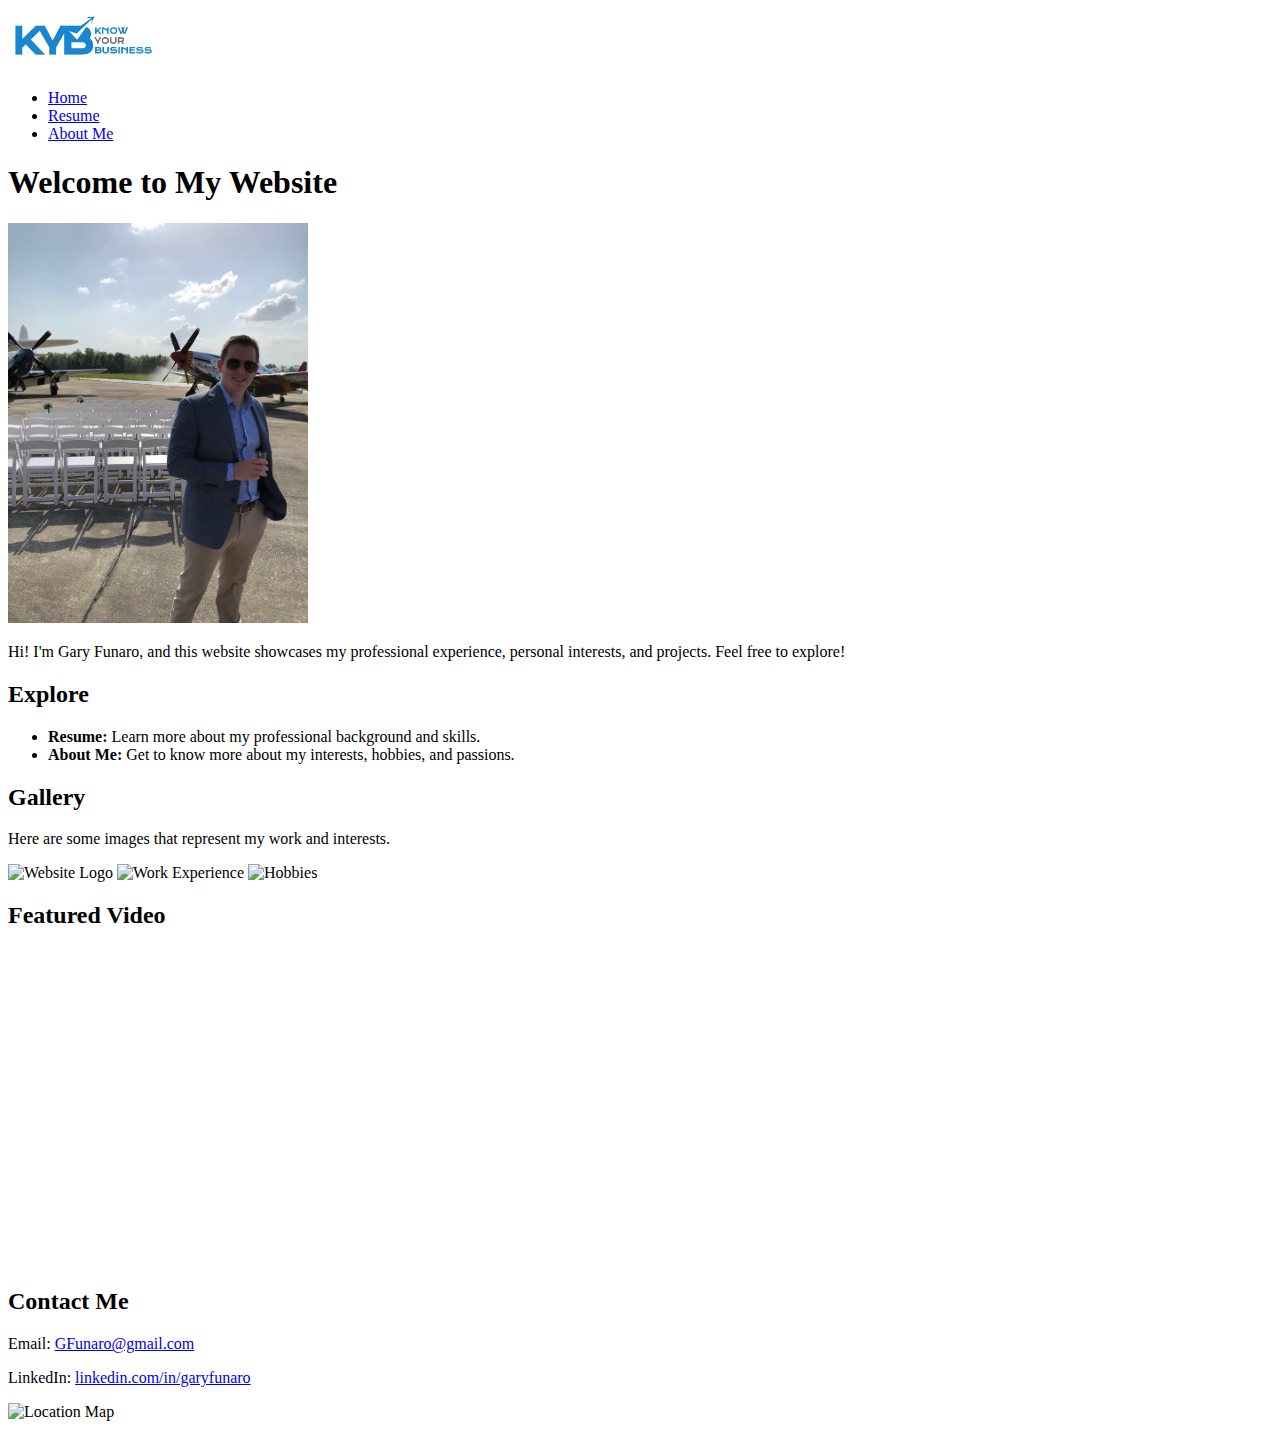
==== index.html @ a343331e "files added" ====
<!DOCTYPE html>
<html lang="en">
<head>
    <meta charset="UTF-8">
    <meta name="viewport" content="width=device-width, initial-scale=1.0">
    <title>Welcome to My Website</title>
</head>
<body>
    <!-- Website Logo -->
    <img src="images/logo.jpg" alt="Website Logo" width="150">
    
    <!-- Navigation Menu -->
    <ul>
        <li><a href="index.html">Home</a></li>
        <li><a href="resume.html">Resume</a></li>
        <li><a href="about.html">About Me</a></li>
    </ul>
    
    <h1>Welcome to My Website</h1>
    <img src="images/me.png" alt="Picture of Me" width="300">
    <p>Hi! I'm Gary Funaro, and this website showcases my professional experience, personal interests, and projects. Feel free to explore!</p>
    
    <h2>Explore</h2>
    <ul>
        <li><strong>Resume:</strong> Learn more about my professional background and skills.</li>
        <li><strong>About Me:</strong> Get to know more about my interests, hobbies, and passions.</li>
    </ul>
    
    <h2>Gallery</h2>
    <p>Here are some images that represent my work and interests.</p>
    <img src="images/logo.jpeg" alt="Website Logo" width="150">
    <img src="images/work.jpg" alt="Work Experience" width="300">
    <img src="images/hobby.jpg" alt="Hobbies" width="300">
    
    <h2>Featured Video</h2>
<iframe width="560" height="315" src="https://www.youtube.com/embed/p8b6WDI_NIQ"
    style="border: none;"
    allow="accelerometer; autoplay; clipboard-write; encrypted-media; gyroscope; picture-in-picture"
    allowfullscreen>
</iframe>
    
    <h2>Contact Me</h2>
    <p>Email: <a href="mailto:GFunaro@gmail.com">GFunaro@gmail.com</a></p>
    <p>LinkedIn: <a href="https://www.linkedin.com/in/garyfunaro">linkedin.com/in/garyfunaro</a></p>
    <img src="images/Map.png" alt="Location Map" width="400" onerror="this.onerror=null; this.src='images/Map.png'">
</body>
</html>
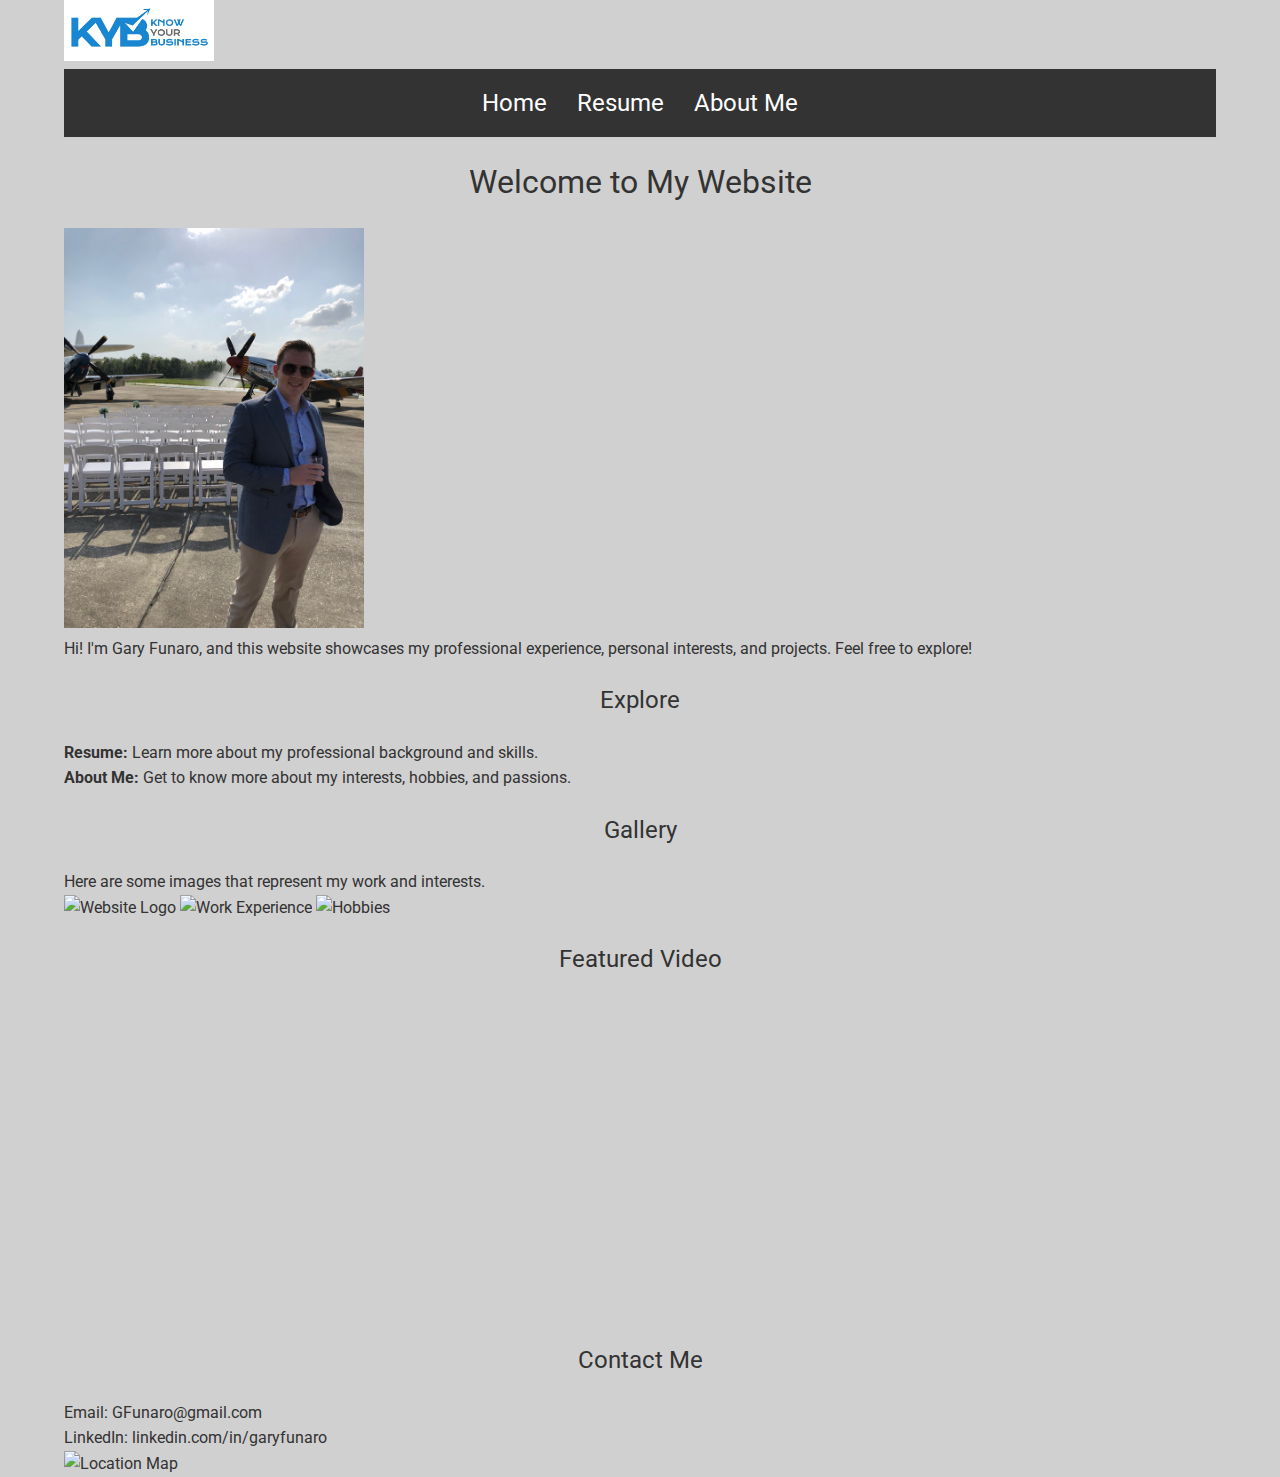
==== commit 6946e6d8: "Update index.html" ====
--- a/index.html
+++ b/index.html
@@ -4,44 +4,57 @@
     <meta charset="UTF-8">
     <meta name="viewport" content="width=device-width, initial-scale=1.0">
     <title>Welcome to My Website</title>
+    
+    <!-- Link to CSS Files -->
+    <link rel="stylesheet" href="reset.css">
+    <link rel="stylesheet" href="styles.css">
 </head>
 <body>
-    <!-- Website Logo -->
-    <img src="images/logo.jpg" alt="Website Logo" width="150">
     
-    <!-- Navigation Menu -->
-    <ul>
-        <li><a href="index.html">Home</a></li>
-        <li><a href="resume.html">Resume</a></li>
-        <li><a href="about.html">About Me</a></li>
-    </ul>
+    <div class="container-fluid">
+        
+        <!-- Website Logo -->
+        <img src="images/logo.jpg" alt="Website Logo" width="150">
+        
+        <!-- Navigation Menu -->
+        <nav>
+            <ul>
+                <li><a href="index.html">Home</a></li>
+                <li><a href="resume.html">Resume</a></li>
+                <li><a href="about.html">About Me</a></li>
+            </ul>
+        </nav>
+        
+        <h1>Welcome to My Website</h1>
+        
+        <img src="images/me.png" alt="Picture of Me" width="300">
+        <p>Hi! I'm Gary Funaro, and this website showcases my professional experience, personal interests, and projects. Feel free to explore!</p>
+        
+        <h2>Explore</h2>
+        <ul>
+            <li><strong>Resume:</strong> Learn more about my professional background and skills.</li>
+            <li><strong>About Me:</strong> Get to know more about my interests, hobbies, and passions.</li>
+        </ul>
+        
+        <h2>Gallery</h2>
+        <p>Here are some images that represent my work and interests.</p>
+        <img src="images/logo.jpeg" alt="Website Logo" width="150">
+        <img src="images/work.jpg" alt="Work Experience" width="300">
+        <img src="images/hobby.jpg" alt="Hobbies" width="300">
+        
+        <h2>Featured Video</h2>
+        <iframe width="560" height="315" src="https://www.youtube.com/embed/p8b6WDI_NIQ"
+            style="border: none;"
+            allow="accelerometer; autoplay; clipboard-write; encrypted-media; gyroscope; picture-in-picture"
+            allowfullscreen>
+        </iframe>
+        
+        <h2>Contact Me</h2>
+        <p>Email: <a href="mailto:GFunaro@gmail.com">GFunaro@gmail.com</a></p>
+        <p>LinkedIn: <a href="https://www.linkedin.com/in/garyfunaro">linkedin.com/in/garyfunaro</a></p>
+        <img src="images/Map.png" alt="Location Map" width="400" onerror="this.onerror=null; this.src='images/Map.png'">
+        
+    </div>
     
-    <h1>Welcome to My Website</h1>
-    <img src="images/me.png" alt="Picture of Me" width="300">
-    <p>Hi! I'm Gary Funaro, and this website showcases my professional experience, personal interests, and projects. Feel free to explore!</p>
-    
-    <h2>Explore</h2>
-    <ul>
-        <li><strong>Resume:</strong> Learn more about my professional background and skills.</li>
-        <li><strong>About Me:</strong> Get to know more about my interests, hobbies, and passions.</li>
-    </ul>
-    
-    <h2>Gallery</h2>
-    <p>Here are some images that represent my work and interests.</p>
-    <img src="images/logo.jpeg" alt="Website Logo" width="150">
-    <img src="images/work.jpg" alt="Work Experience" width="300">
-    <img src="images/hobby.jpg" alt="Hobbies" width="300">
-    
-    <h2>Featured Video</h2>
-<iframe width="560" height="315" src="https://www.youtube.com/embed/p8b6WDI_NIQ"
-    style="border: none;"
-    allow="accelerometer; autoplay; clipboard-write; encrypted-media; gyroscope; picture-in-picture"
-    allowfullscreen>
-</iframe>
-    
-    <h2>Contact Me</h2>
-    <p>Email: <a href="mailto:GFunaro@gmail.com">GFunaro@gmail.com</a></p>
-    <p>LinkedIn: <a href="https://www.linkedin.com/in/garyfunaro">linkedin.com/in/garyfunaro</a></p>
-    <img src="images/Map.png" alt="Location Map" width="400" onerror="this.onerror=null; this.src='images/Map.png'">
 </body>
 </html>
--- a/styles.css
+++ b/styles.css
@@ -0,0 +1,84 @@
+/* Import Google Font */
+@import url('https://fonts.googleapis.com/css2?family=Roboto:wght@300&display=swap');
+
+/* Global Styles */
+body {
+    font-family: 'Roboto', sans-serif;
+    background-color: #f4f4f4;
+    color: #333;
+    line-height: 1.6;
+    margin: 0;
+    padding: 0;
+}
+
+/* Navigation Bar */
+nav ul {
+    list-style: none;
+    display: flex;
+    justify-content: center;
+    background: #333;
+    padding: 10px;
+}
+
+nav ul li {
+    margin: 0 15px;
+}
+
+nav ul li a {
+    color: white;
+    text-decoration: none;
+    font-size: 1.2rem;
+}
+
+/* Headings */
+h1, h2 {
+    text-align: center;
+    margin: 20px 0;
+}
+
+/* Container (Fluid Layout for One Page) */
+.container-fluid {
+    width: 90%;
+    max-width: 1200px;
+    margin: 0 auto;
+}
+
+/* Fixed Layout for Another Page */
+.container-fixed {
+    width: 960px;
+    margin: 0 auto;
+}
+
+/* Unique Page Styles */
+.home-title {
+    color: blue;
+}
+
+.resume-header {
+    font-weight: bold;
+}
+
+.about-section {
+    text-decoration: underline;
+}
+
+/* Media Queries (Required for Responsiveness) */
+@media (min-width: 600px) {
+    body {
+        background-color: #e0e0e0;
+    }
+
+    nav ul {
+        padding: 15px;
+    }
+}
+
+@media (min-width: 900px) {
+    body {
+        background-color: #d0d0d0;
+    }
+
+    nav ul li a {
+        font-size: 1.5rem;
+    }
+}
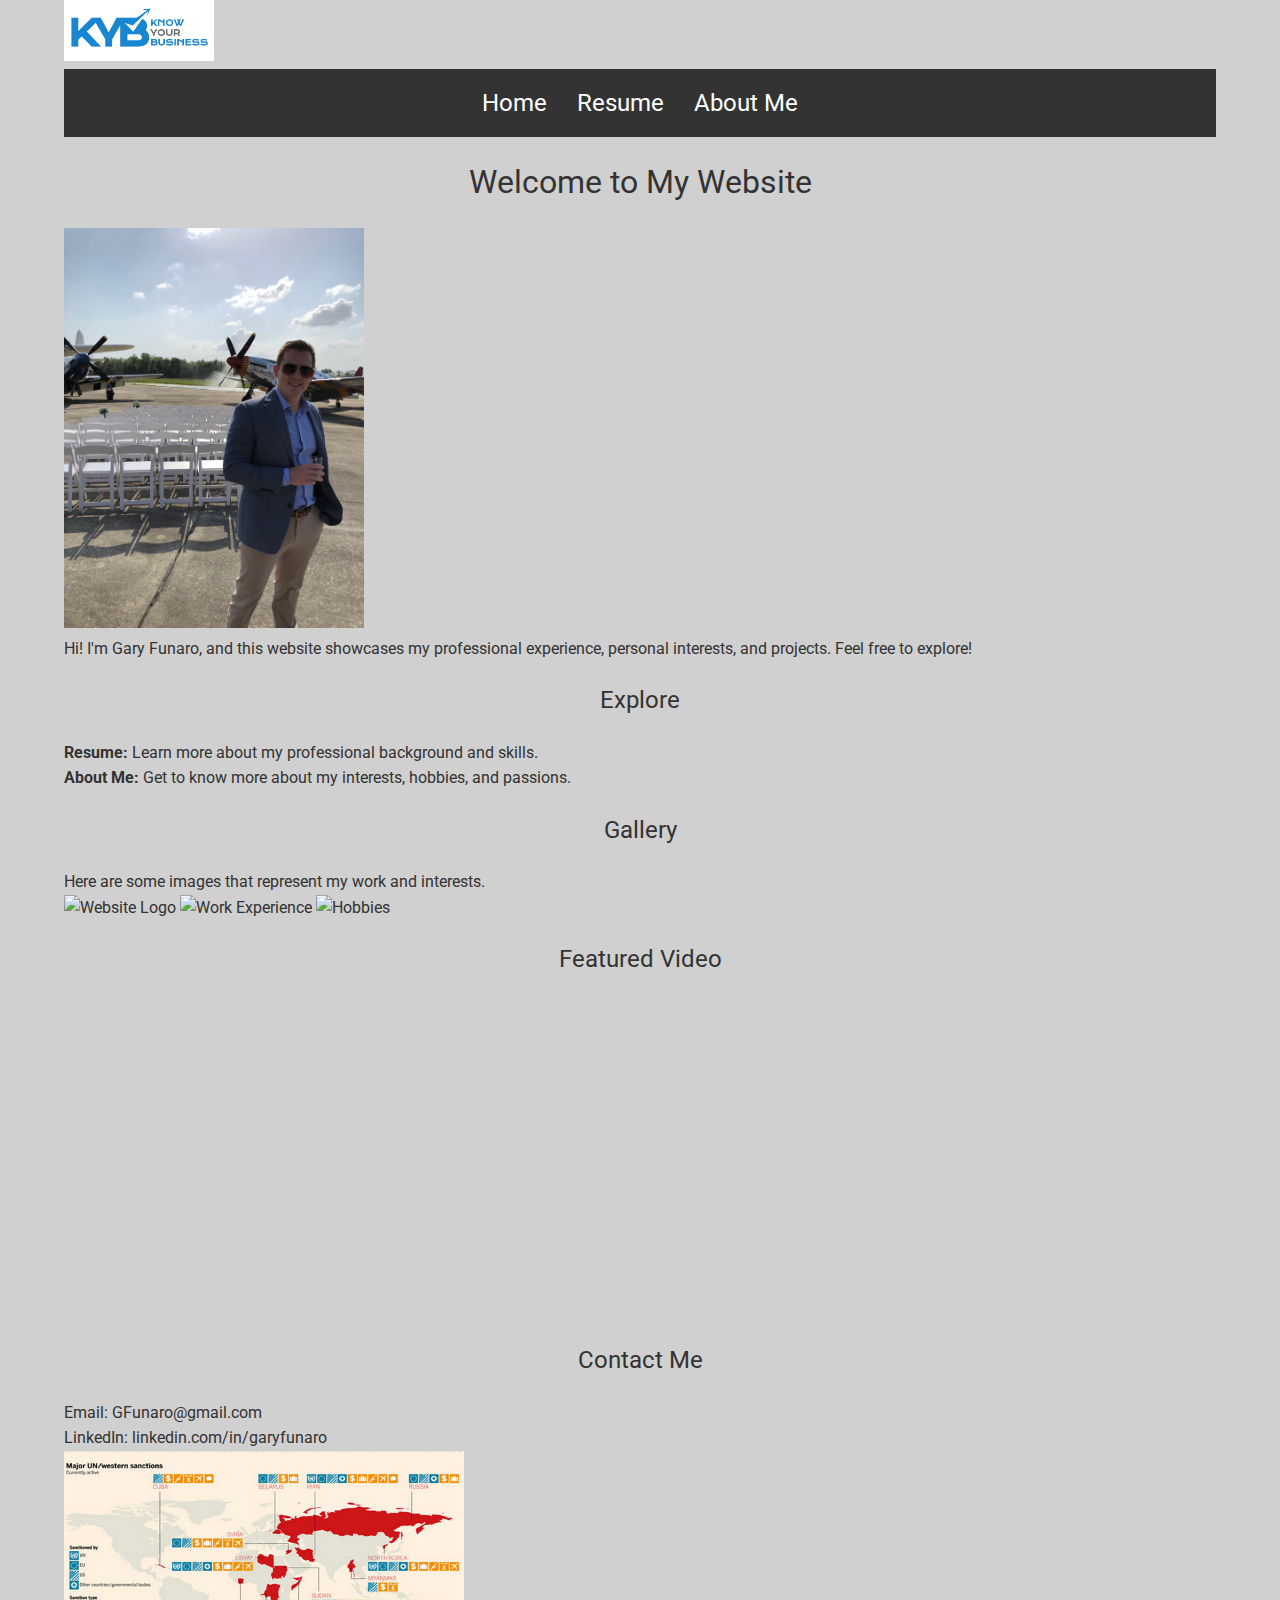
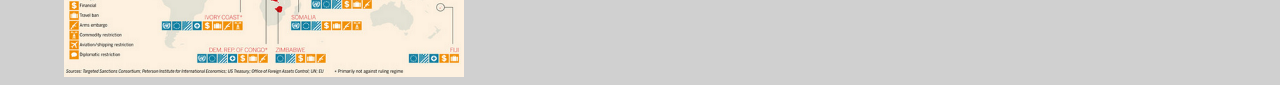
==== commit ccc8a317: "Update index.html" ====
--- a/index.html
+++ b/index.html
@@ -52,7 +52,7 @@
         <h2>Contact Me</h2>
         <p>Email: <a href="mailto:GFunaro@gmail.com">GFunaro@gmail.com</a></p>
         <p>LinkedIn: <a href="https://www.linkedin.com/in/garyfunaro">linkedin.com/in/garyfunaro</a></p>
-        <img src="images/Map.png" alt="Location Map" width="400" onerror="this.onerror=null; this.src='images/Map.png'">
+        <img src="images/map.png" alt="Location map" width="400" onerror="this.onerror=null; this.src='images/map.png'">
         
     </div>
     
